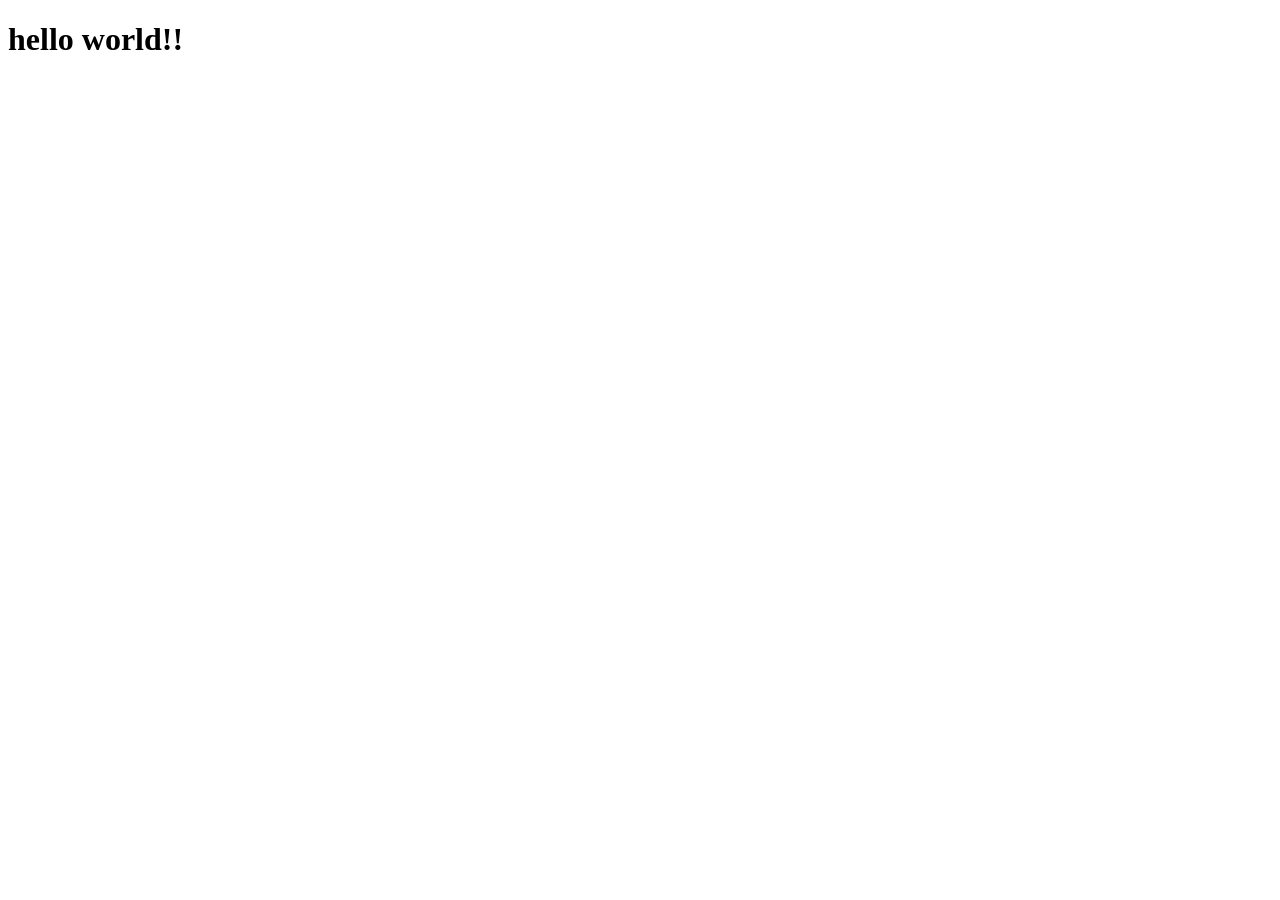
==== src/main/resources/static/index.html @ a0a2904f "spring files added and changes made" ====
<!DOCTYPE html>
<html lang="en">   
<head>
    <meta charset="UTF-8">
    <meta name="viewport" content="width=device-width, initial-scale=1.0">
    <title>Springboot project</title>
    <main>
        <h1>
            hello world!!
        </h1>
    </main>
</head>
</html>
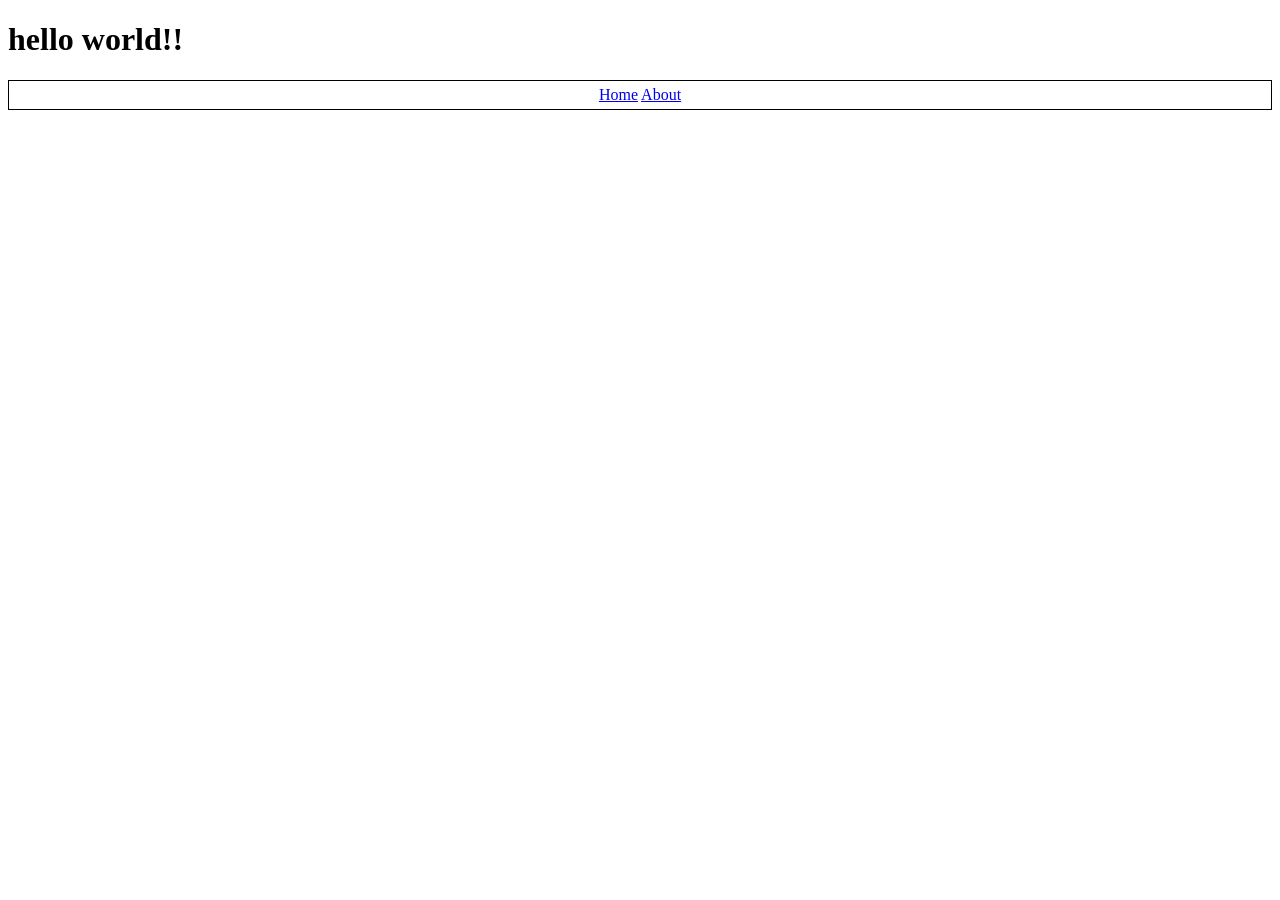
==== commit cf7ab3fe: "added navbar" ====
--- a/src/main/resources/static/index.html
+++ b/src/main/resources/static/index.html
@@ -4,10 +4,18 @@
     <meta charset="UTF-8">
     <meta name="viewport" content="width=device-width, initial-scale=1.0">
     <title>Springboot project</title>
+    <link rel="stylesheet" href="style.css">
+    </head>
+    <body>
     <main>
         <h1>
             hello world!!
         </h1>
-    </main>
-</head>
+        <div class="navbar">
+            <a href="/">Home</a>
+            <a href="/about">About</a> 
+        </div>
+    </main> 
+    <script src="js/site.js"></script>
+    </body>
 </html>
--- a/src/main/resources/static/style.css
+++ b/src/main/resources/static/style.css
@@ -0,0 +1,9 @@
+div.navbar{
+	text-align: center;
+	text-decoration: none;
+	padding: 5px;
+    border : 1px;
+    border-style: solid;
+    border-color: black;
+    color: red;
+}
